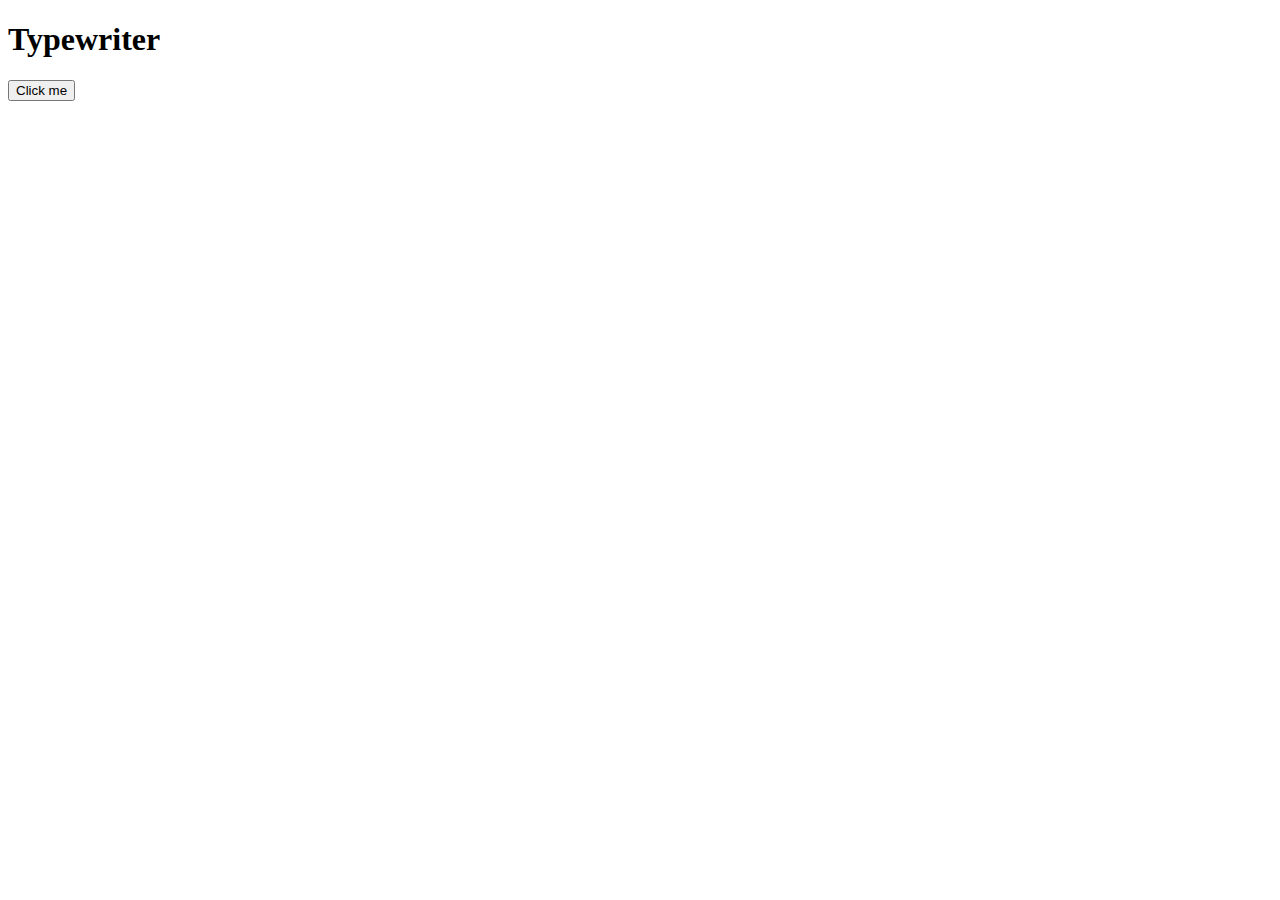
==== typingEnhanced/index.html @ 87ef26fc "first commit" ====
<!DOCTYPE html>
<html lang="en">

<head>
    <meta charset="UTF-8">
    <meta name="viewport" content="width=device-width, initial-scale=1.0">
    <title>typingEnhanced</title>
</head>

<body>
    <h1>Typewriter</h1>

    <button onclick="typeWriter()">Click me</button>

    <p id="demo"></p>
    <script src="./script.js"></script>
</body>

</html>
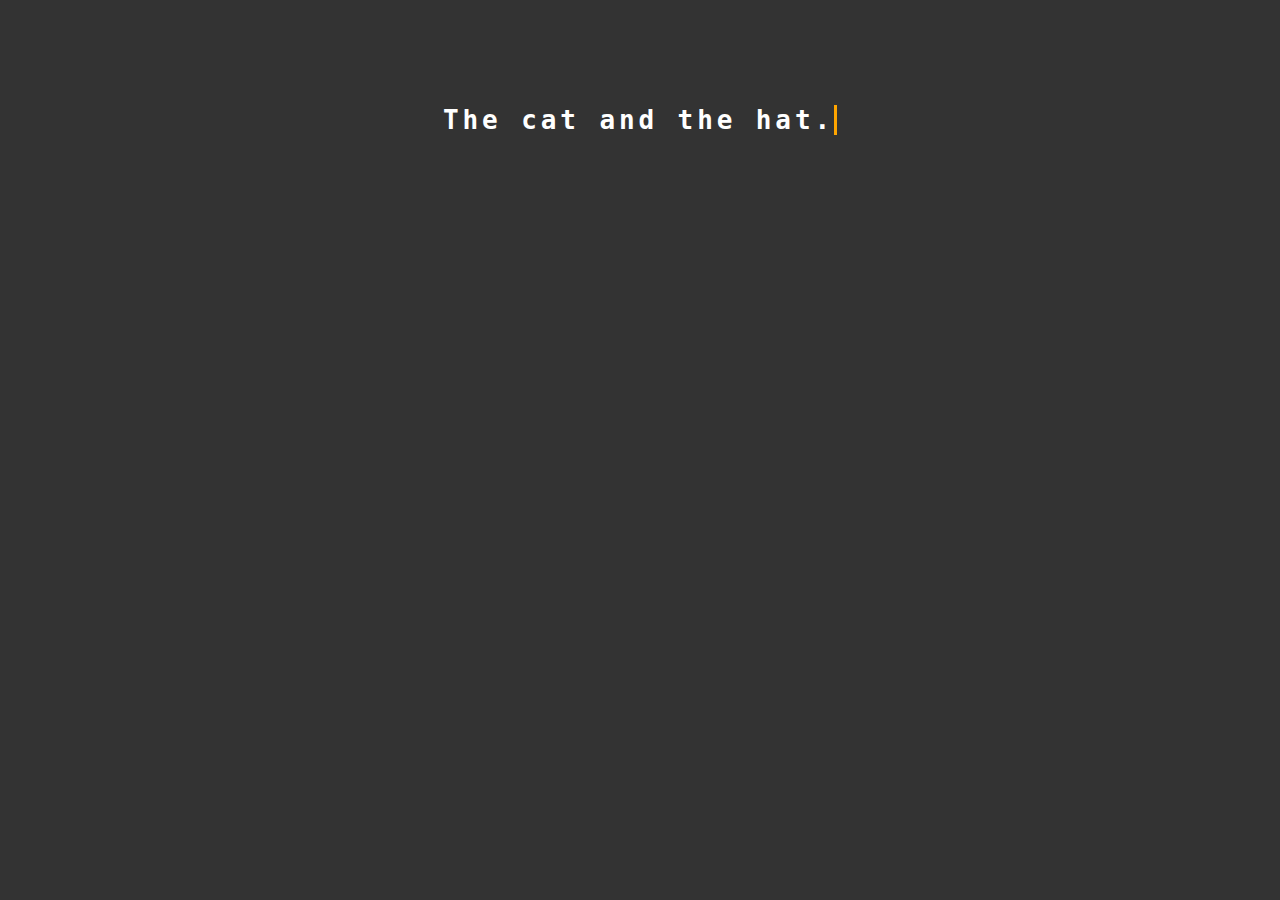
==== commit 534304f4: "major changes" ====
--- a/typingEnhanced/index.html
+++ b/typingEnhanced/index.html
@@ -4,15 +4,14 @@
 <head>
     <meta charset="UTF-8">
     <meta name="viewport" content="width=device-width, initial-scale=1.0">
+    <link rel="stylesheet" href="./styles.css">
     <title>typingEnhanced</title>
 </head>
 
 <body>
-    <h1>Typewriter</h1>
-
-    <button onclick="typeWriter()">Click me</button>
-
-    <p id="demo"></p>
+    <div class="typewriter">
+        <h1>The cat and the hat.</h1>
+    </div>
     <script src="./script.js"></script>
 </body>
 
--- a/typingEnhanced/styles.css
+++ b/typingEnhanced/styles.css
@@ -0,0 +1,50 @@
+/* GLOBAL STYLES */
+body {
+    background: #333;
+    padding-top: 5em;
+    display: flex;
+    justify-content: center;
+}
+
+/* DEMO-SPECIFIC STYLES */
+.typewriter h1 {
+    color: #fff;
+    font-family: monospace;
+    overflow: hidden;
+    /* Ensures the content is not revealed until the animation */
+    border-right: .15em solid orange;
+    /* The typwriter cursor */
+    white-space: nowrap;
+    /* Keeps the content on a single line */
+    /* margin: 0 auto; */
+    /* Gives that scrolling effect as the typing happens */
+    letter-spacing: .15em;
+    /* Adjust as needed */
+    animation:
+        typing 3.5s steps(30, end),
+        blink-caret .5s step-end infinite;
+}
+
+/* The typing effect */
+@keyframes typing {
+    from {
+        width: 0
+    }
+
+    to {
+        width: 100%
+    }
+}
+
+/* The typewriter cursor effect */
+@keyframes blink-caret {
+
+    from,
+    to {
+        border-color: transparent
+    }
+
+    50% {
+        border-color: orange
+    }
+}